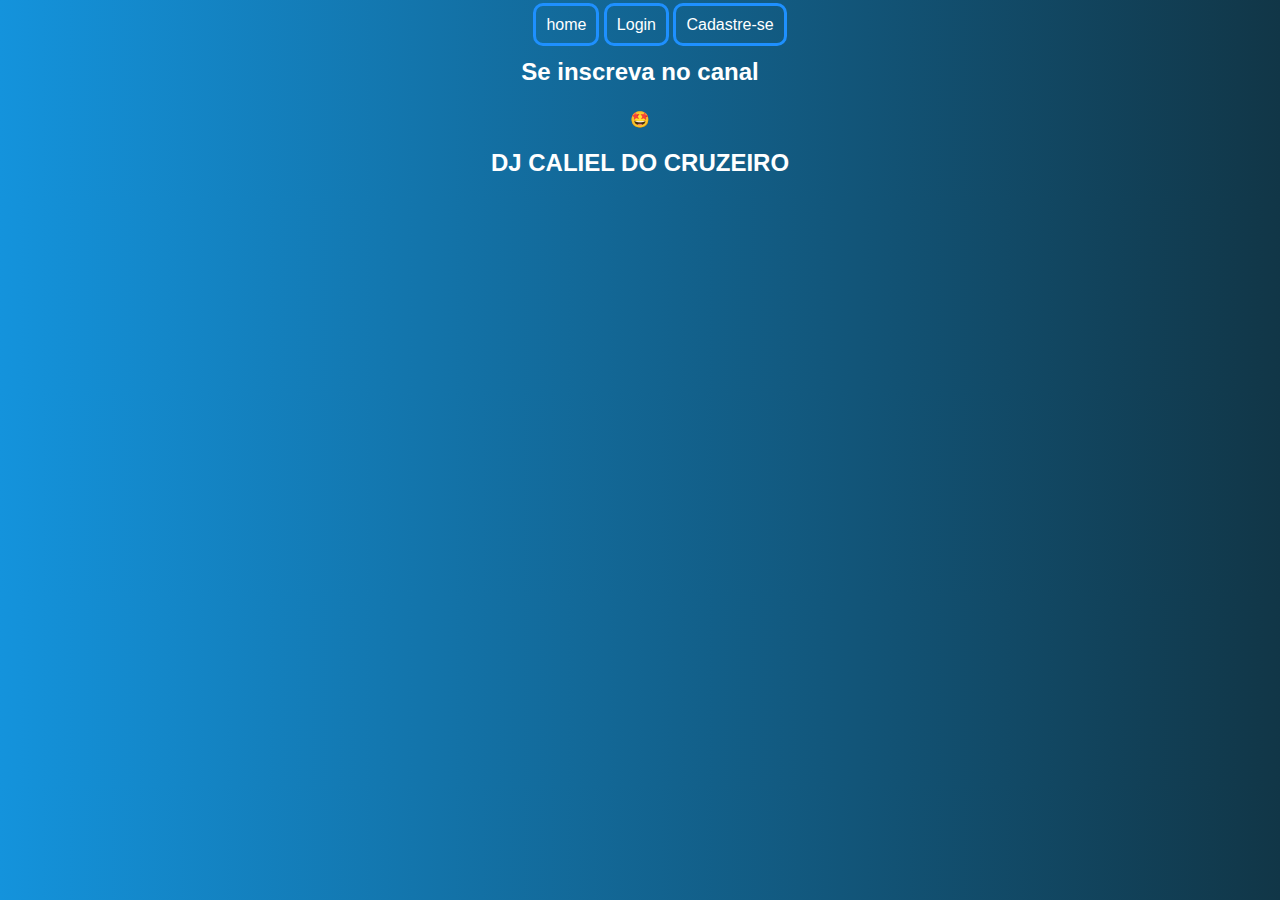
==== index.html @ f80cbb88 "projetando login e cadastro" ====
<!DOCTYPE html>
<html lang="en">
<head>
  <meta charset="UTF-8">
  <link rel="stylesheet" href="index.css">

  <meta http-equiv="X-UA-Compatible" content="IE=edge">
  <meta name="viewport" content="width=device-width, initial-scale=1.0">
  <title>SITE | GN</title>
  <style>
  body{
            font-family: Arial, Helvetica, sans-serif;
            background: linear-gradient(to right, rgb(20, 147, 220), rgb(17, 54, 71));
            text-align: center;
            color: white;
  }
  
 nav ul{
  list-style-type: none;
 }
  .box{
            position: absolute;
            top: 50%;
            left: 50%;
            transform: translate(-50%,-50%);
            background-color: rgba(0, 0, 0, 0.6);
            padding: 30px;
            border-radius: 10px;
        }
        a{
            text-decoration: none;
            color: white;
            border: 3px solid dodgerblue;
            border-radius: 10px;
            padding: 10px;
        }
        a:hover{
            background-color: dodgerblue;
        }
        </style>
        </head>
        <body>
          <nav>
            <ul>
              <li>
                <a href="index.html">home</a>
                <a href="login.html">Login</a>
                <a href="cadastre-se.html">Cadastre-se</a>
            
               </li>
            </ul>
          </nav>
         <h2><p>Se inscreva no canal </h1>
             &#x1f929;
          
          <h2>DJ CALIEL DO CRUZEIRO</h2>
         </p>
          </div>
      </body>
        </html>
  
</body>
</html>
---- index.css ----
body{
    font-family: Arial, Helvetica, sans-serif;
    background: linear-gradient(to right, rgb(20, 147, 220), rgb(17, 54, 71));
    text-align: center;
    color: white;
}
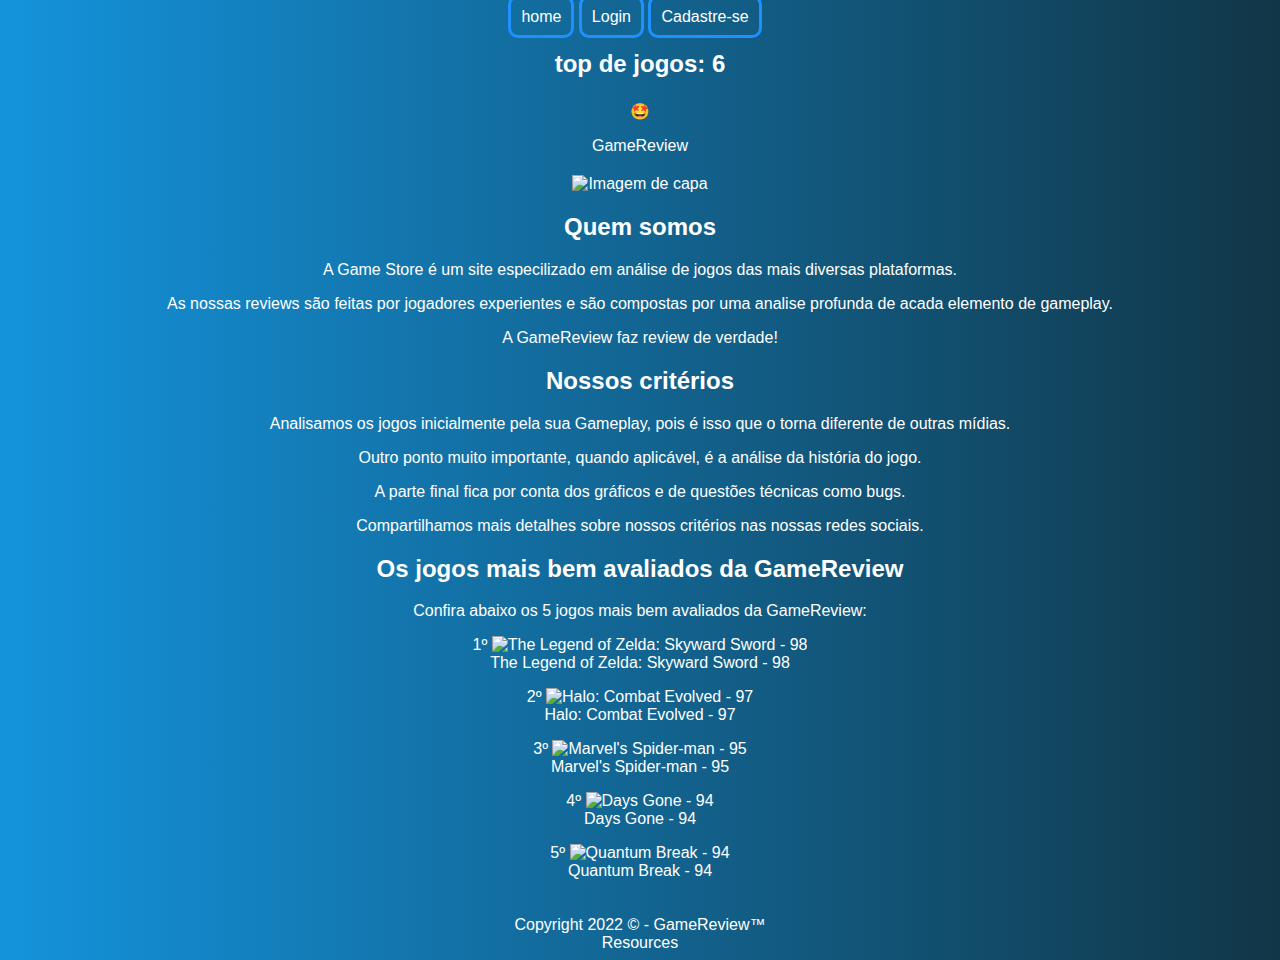
==== commit b9b78e05: "index.html" ====
--- a/index.html
+++ b/index.html
@@ -14,9 +14,22 @@
             text-align: center;
             color: white;
   }
-  
+
  nav ul{
   list-style-type: none;
+  margin: 0;
+  padding: 0;
+ }
+ nav li {
+    display: inline;
+    margin-right: 10px;
+ }
+ nav a{
+    color: #fff;
+    text-decoration: none;
+ }
+ main{
+    padding: 20px;
  }
   .box{
             position: absolute;
@@ -46,18 +59,86 @@
                 <a href="index.html">home</a>
                 <a href="login.html">Login</a>
                 <a href="cadastre-se.html">Cadastre-se</a>
-            
+
                </li>
             </ul>
           </nav>
-         <h2><p>Se inscreva no canal </h1>
+         <h2><p>top de jogos: 6 </h1>
              &#x1f929;
+
           
-          <h2>DJ CALIEL DO CRUZEIRO</h2>
          </p>
           </div>
       </body>
         </html>
-  
+
 </body>
-</html>+</html>
+<header>
+    <span class="titulo-logo"><span class="logo-destaque">Game</span>Review</span>
+</header>
+<main>
+    <section>
+        <img src="https://www.devmedia.com.br/arquivos/cursos/css_pseudos/aula4/img/banner.png" alt="Imagem de capa">
+    </section>
+    <section class="quem-somos limita-area">
+        <h2>Quem somos</h2>
+
+        <p>A Game Store é um site especilizado em análise de jogos das mais diversas plataformas.</p>
+        <p>As nossas reviews são feitas por jogadores experientes e são compostas por uma analise profunda de acada elemento de gameplay.</p>
+        <p>A GameReview faz review de verdade!</p>
+    </section>
+    <section class="limita-area">
+        <h2>Nossos critérios</h2>
+
+        <p>Analisamos os jogos inicialmente pela sua Gameplay, pois é isso que o torna diferente de outras mídias.</p>
+        <p>Outro ponto muito importante, quando aplicável, é a análise da história do jogo.</p>
+        <p>A parte final fica por conta dos gráficos e de questões técnicas como bugs.</p>
+        
+        <span class="mais-informacoes">Compartilhamos mais detalhes sobre nossos critérios nas nossas redes sociais.</span>
+    </section> 
+    <section class="limita-area">
+        <h2>Os jogos mais bem avaliados da GameReview</h2>
+
+        <p>Confira abaixo os 5 jogos mais bem avaliados da GameReview:</p>
+
+        <div class="jogos-avaliados">
+            <figure>
+                <span>1º</span>
+                <img src="https://www.devmedia.com.br/arquivos/cursos/css_pseudos/aula4/img/zelda.jpg" alt="The Legend of Zelda: Skyward Sword - 98">
+                <figcaption>The Legend of Zelda: Skyward Sword - 98</figcaption>
+            </figure>
+
+            <figure>
+                <span>2º</span>
+                <img src="https://www.devmedia.com.br/arquivos/cursos/css_pseudos/aula4/img/halo.jpg" alt="Halo: Combat Evolved - 97">
+                <figcaption>Halo: Combat Evolved - 97</figcaption>
+            </figure>
+
+            <figure>
+                <span>3º</span>
+                <img src="https://www.devmedia.com.br/arquivos/cursos/css_pseudos/aula4/img/spiderman.jpg" alt="Marvel's Spider-man - 95">
+                <figcaption>Marvel's Spider-man - 95</figcaption>
+            </figure>
+
+            <figure>
+                <span>4º</span>
+                <img src="https://www.devmedia.com.br/arquivos/cursos/css_pseudos/aula4/img/daysgone.jpg" alt="Days Gone - 94">
+                <figcaption>Days Gone - 94</figcaption>
+            </figure>
+
+            <figure>
+                <span>5º</span>
+                <img src="https://www.devmedia.com.br/arquivos/cursos/css_pseudos/aula4/img/quantumbreak.jpg" alt="Quantum Break - 94">
+                <figcaption>Quantum Break - 94</figcaption>
+            </figure>
+        </div>
+    </section>
+</main>
+<footer>
+    Copyright 2022 © - GameReview™ 
+</footer>
+
+
+
+Resources
